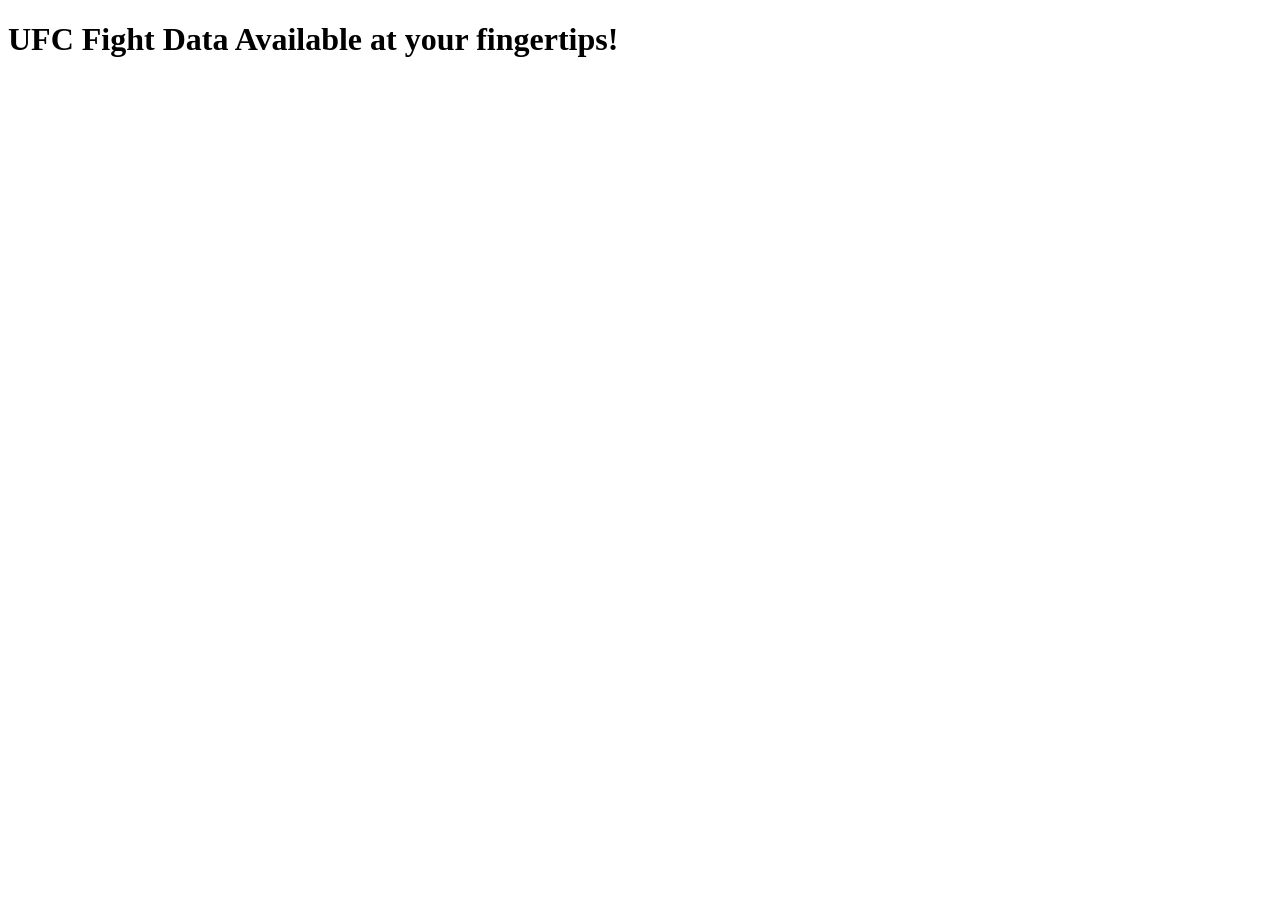
==== templates/index.html @ 5853123f "adding style.css and index.html and adding to app.py" ====
<!DOCTYPE html>
<html lang="en">
<head>
    <meta charset="UTF-8">
    <meta name="viewport" content="width=device-width, initial-scale=1.0">
    <title>UFC Fight Data Available at your fingertips!</title>
    <link rel="stylesheet" type ="text/css" href ="static/style.css">
<body>
    <h1>UFC Fight Data Available at your fingertips!</h1>
    <ul id="fighters-list"></ul>
</body>
</html>
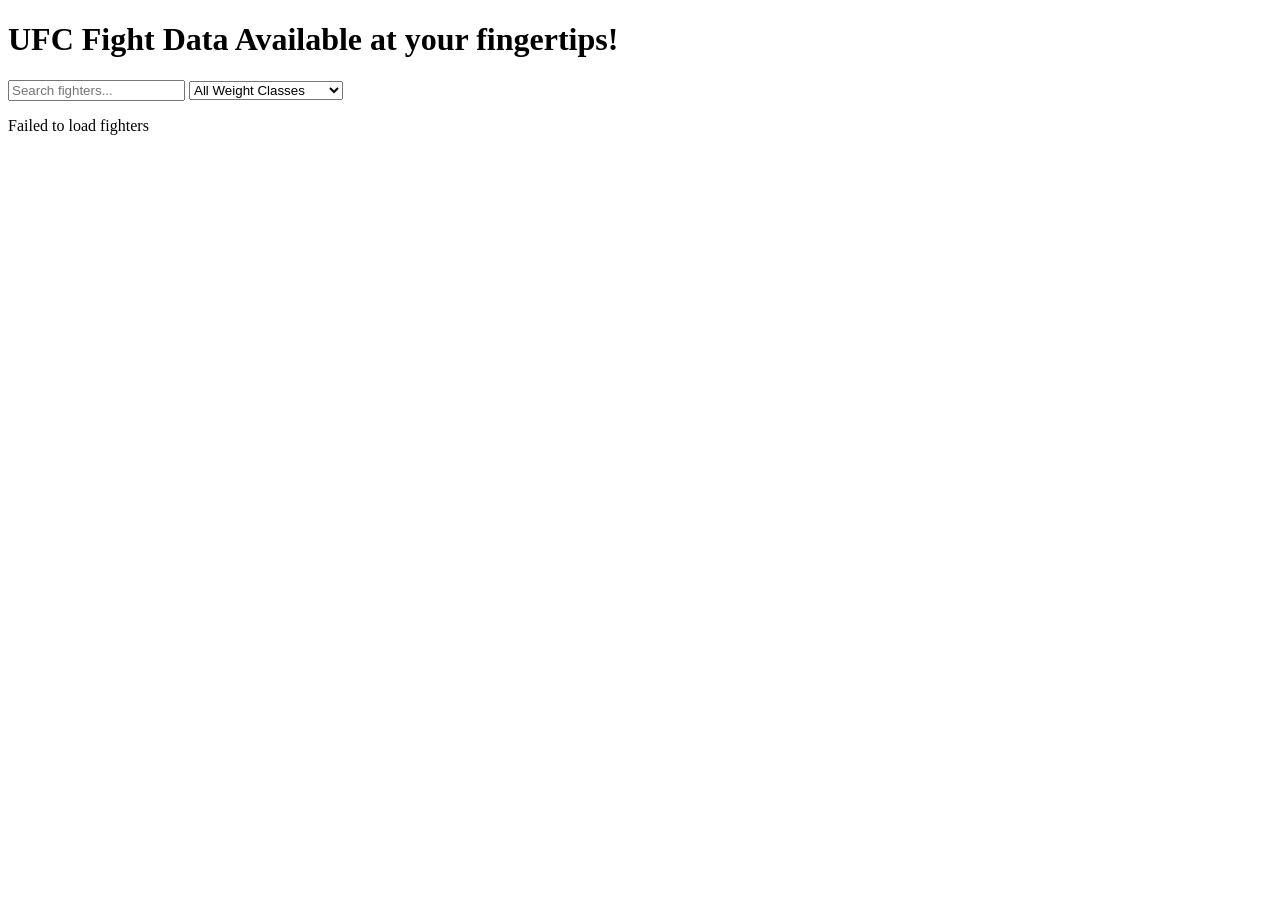
==== commit f2be089d: "updating index.html and style css and adding fighter.html for individual fighter pages" ====
--- a/templates/index.html
+++ b/templates/index.html
@@ -4,9 +4,76 @@
     <meta charset="UTF-8">
     <meta name="viewport" content="width=device-width, initial-scale=1.0">
     <title>UFC Fight Data Available at your fingertips!</title>
-    <link rel="stylesheet" type ="text/css" href ="static/style.css">
+    <link rel="stylesheet" type="text/css" href="{{ url_for('static', filename='style.css') }}">
+</head>
 <body>
     <h1>UFC Fight Data Available at your fingertips!</h1>
+
+    <div id="controls">
+        <input type="text" id="search-box" placeholder="Search fighters..." oninput="applyFilters()">
+        <select id="weight-filter" onchange="applyFilters()">
+            <option value="">All Weight Classes</option>
+            <option>Women's Strawweight</option>
+            <option>Flyweight</option>
+            <option>Bantamweight</option>
+            <option>Featherweight</option>
+            <option>Lightweight</option>
+            <option>Welterweight</option>
+            <option>Middleweight</option>
+            <option>Light Heavyweight</option>
+            <option>Heavyweight</option>
+            <option>Unknown</option>
+        </select>
+    </div>
+
+    <p id="status">Loading fighters...</p>
     <ul id="fighters-list"></ul>
+
+    <script>
+        let allFighters = [];
+
+        fetch('/api/fighters')
+            .then(res => res.json())
+            .then(data => {
+                allFighters = data;
+                document.getElementById('status').textContent = `${data.length} fighters loaded`;
+                renderFighters(allFighters);
+            })
+            .catch(err => {
+                document.getElementById('status').textContent = 'Failed to load fighters';
+                console.error(err);
+            });
+
+        function renderFighters(fighters) {
+            const ul = document.getElementById('fighters-list');
+            ul.innerHTML = '';
+            if (fighters.length === 0) {
+                ul.innerHTML = '<li>No fighters found</li>';
+                return;
+            }
+            fighters.forEach(f => {
+                const li = document.createElement('li');
+                li.innerHTML = `
+                    <a href="/fighter?url=${encodeURIComponent(f.link)}">${f.name}</a>
+                    <span class="weight-class">${f.weight_class}</span>
+                `;
+                ul.appendChild(li);
+            });
+        }
+
+        function applyFilters() {
+            const query = document.getElementById('search-box').value.toLowerCase();
+            const weightClass = document.getElementById('weight-filter').value;
+
+            const filtered = allFighters.filter(f => {
+                const matchesName = f.name.toLowerCase().includes(query);
+                const matchesWeight = weightClass === '' || f.weight_class === weightClass;
+                return matchesName && matchesWeight;
+            });
+
+            document.getElementById('status').textContent = `${filtered.length} fighters`;
+            renderFighters(filtered);
+        }
+    </script>
 </body>
 </html>
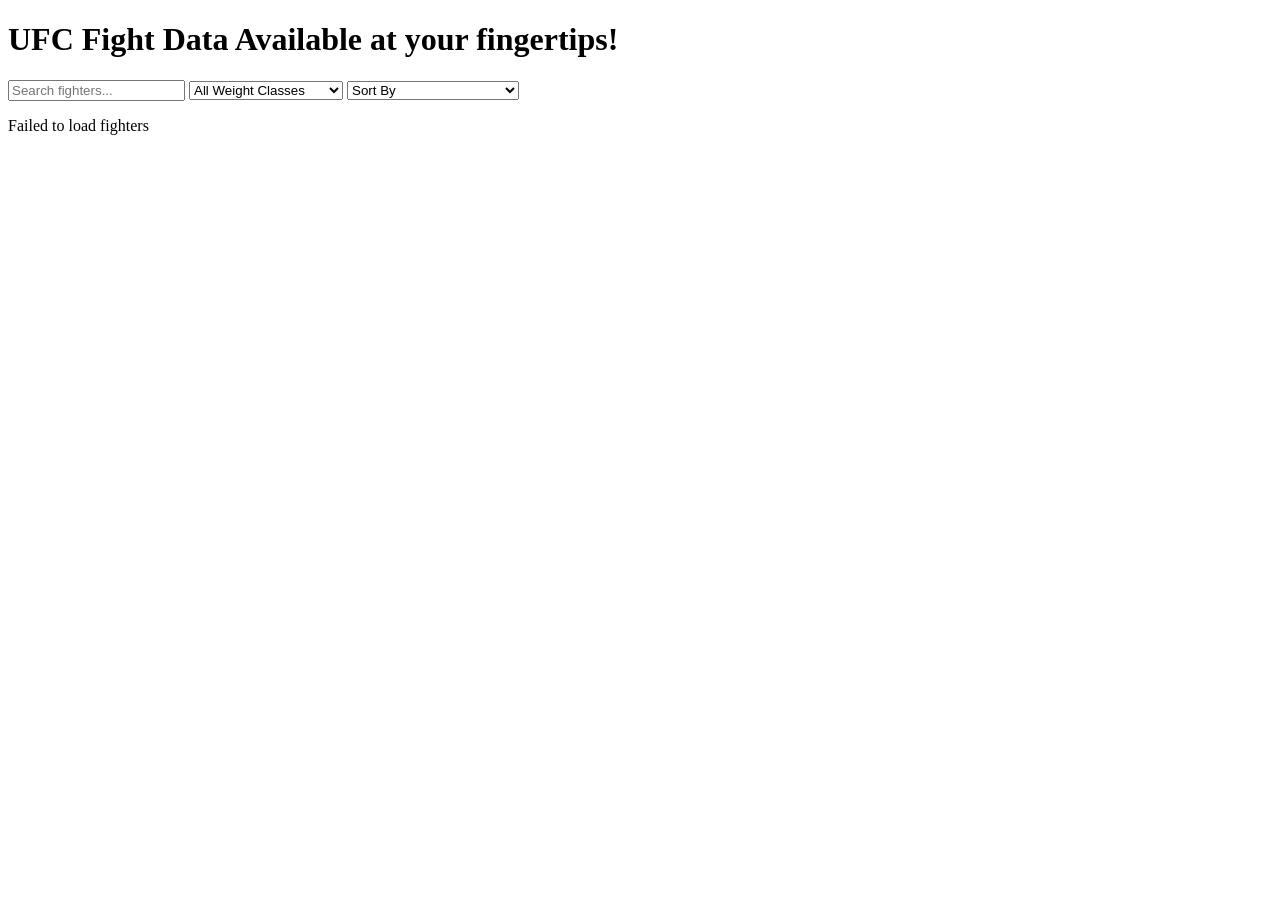
==== commit 1297647f: "add event.html and update fighter, index templates and mma scraping logic" ====
--- a/templates/index.html
+++ b/templates/index.html
@@ -24,9 +24,21 @@
             <option>Heavyweight</option>
             <option>Unknown</option>
         </select>
+        <select id="sort-filter" onchange="applyFilters()">
+            <option value="">Sort By</option>
+            <option value="name">Name (A-Z)</option>
+            <option value="slpm">Strikes Landed per Min</option>
+            <option value="sapm">Strikes Absorbed per Min</option>
+            <option value="str_acc">Striking Accuracy</option>
+            <option value="str_def">Strike Defence</option>
+            <option value="td_avg">Takedown Avg</option>
+            <option value="td_acc">Takedown Accuracy</option>
+            <option value="td_def">Takedown Defence</option>
+            <option value="sub_avg">Submission Avg</option>
+        </select>
     </div>
 
-    <p id="status">Loading fighters...</p>
+    <p id="status">Loading fighters</p>
     <ul id="fighters-list"></ul>
 
     <script>
@@ -64,16 +76,32 @@
         function applyFilters() {
             const query = document.getElementById('search-box').value.toLowerCase();
             const weightClass = document.getElementById('weight-filter').value;
+            const sortBy = document.getElementById('sort-filter').value;
 
-            const filtered = allFighters.filter(f => {
+            let filtered = allFighters.filter(f => {
                 const matchesName = f.name.toLowerCase().includes(query);
                 const matchesWeight = weightClass === '' || f.weight_class === weightClass;
                 return matchesName && matchesWeight;
             });
 
+            if (sortBy && sortBy !== 'name') {
+                console.log("sorting by:", sortBy);
+                console.log("sample values:", filtered.slice(0, 5).map(f => ({ name: f.name, val: f[sortBy] })));
+            }
+
+            if (sortBy === 'name') {
+                filtered.sort((a, b) => a.name.localeCompare(b.name));
+            } else if (sortBy) {
+                filtered.sort((a, b) => {
+                const aVal = parseFloat(a[sortBy]) || 0;
+                const bVal = parseFloat(b[sortBy]) || 0;
+                return bVal - aVal;
+                });
+            }
+
             document.getElementById('status').textContent = `${filtered.length} fighters`;
             renderFighters(filtered);
-        }
+            }
     </script>
 </body>
 </html>
